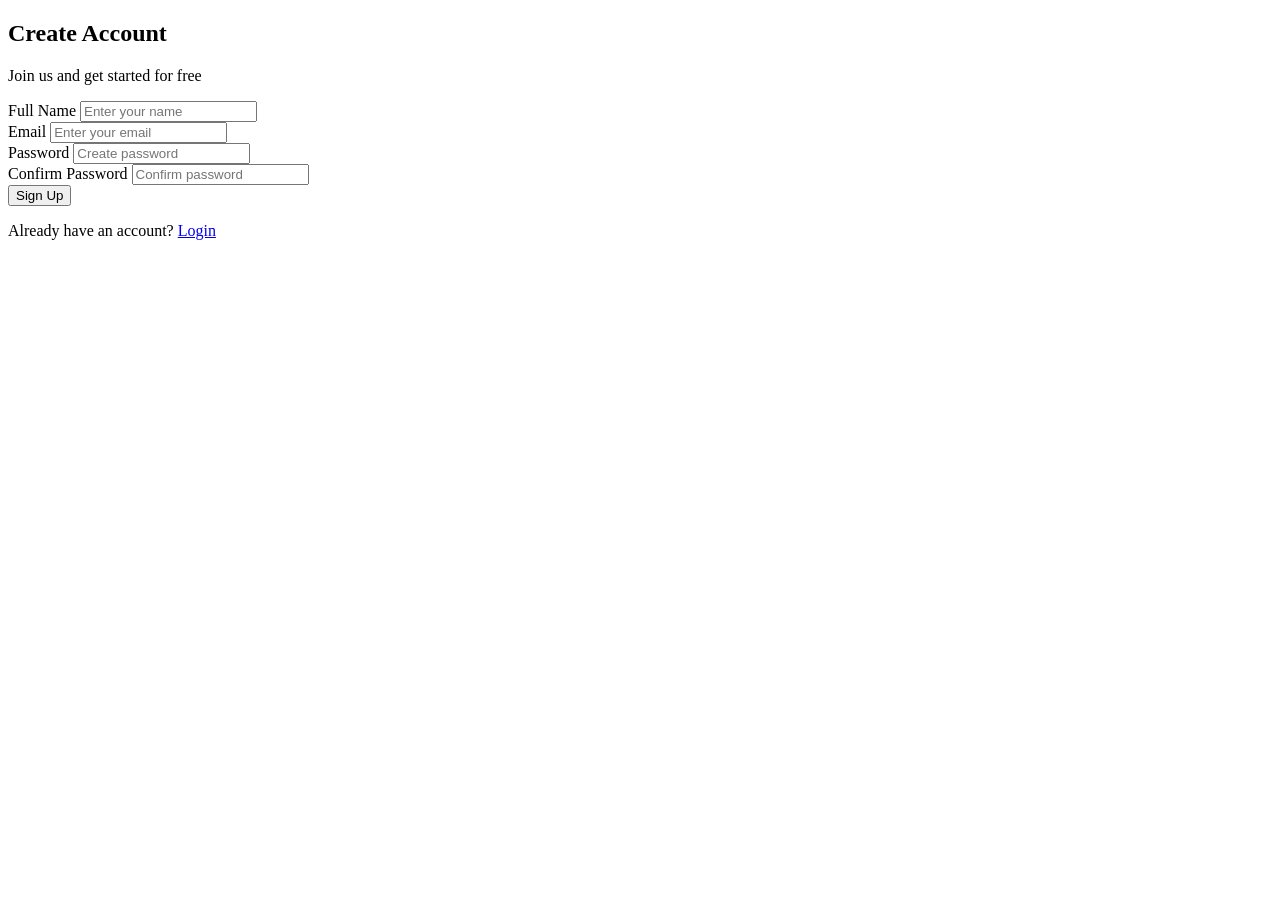
==== signup.html @ 6b70cc44 "New signup page" ====
<!DOCTYPE html>
<html lang="en">
<head>
<meta charset="UTF-8">
<meta name="viewport" content="width=device-width, initial-scale=1.0">
<title>Signup Page</title>
<link rel="stylesheet" href="signup.css">
</head>
<body>

  <div class="signup-container">
    <div class="signup-box">
      <h2>Create Account</h2>
      <p>Join us and get started for free</p>

      <form>
        <div class="input-group">
          <label>Full Name</label>
          <input type="text" placeholder="Enter your name" required>
        </div>

        <div class="input-group">
          <label>Email</label>
          <input type="email" placeholder="Enter your email" required>
        </div>

        <div class="input-group">
          <label>Password</label>
          <input type="password" placeholder="Create password" required>
        </div>

        <div class="input-group">
          <label>Confirm Password</label>
          <input type="password" placeholder="Confirm password" required>
        </div>

        <button type="submit" class="btn">Sign Up</button>
      </form>

      <p class="login-text">Already have an account? <a href="#">Login</a></p>
    </div>
  </div>

</body>
</html>
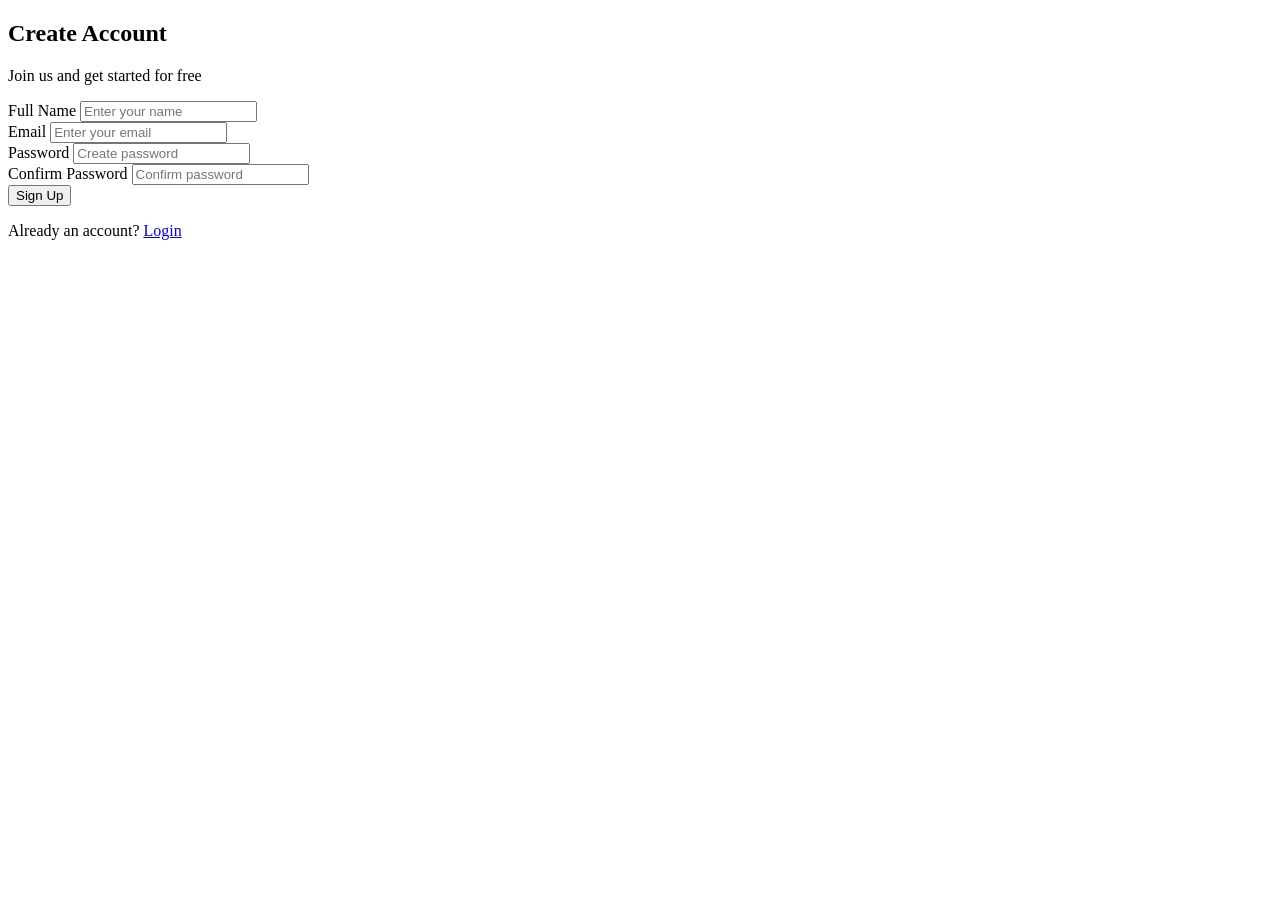
==== commit aa253028: "Practice" ====
--- a/signup.html
+++ b/signup.html
@@ -37,7 +37,7 @@
         <button type="submit" class="btn">Sign Up</button>
       </form>
 
-      <p class="login-text">Already have an account? <a href="#">Login</a></p>
+      <p class="login-text">Already  an account? <a href="#">Login</a></p>
     </div>
   </div>
 
